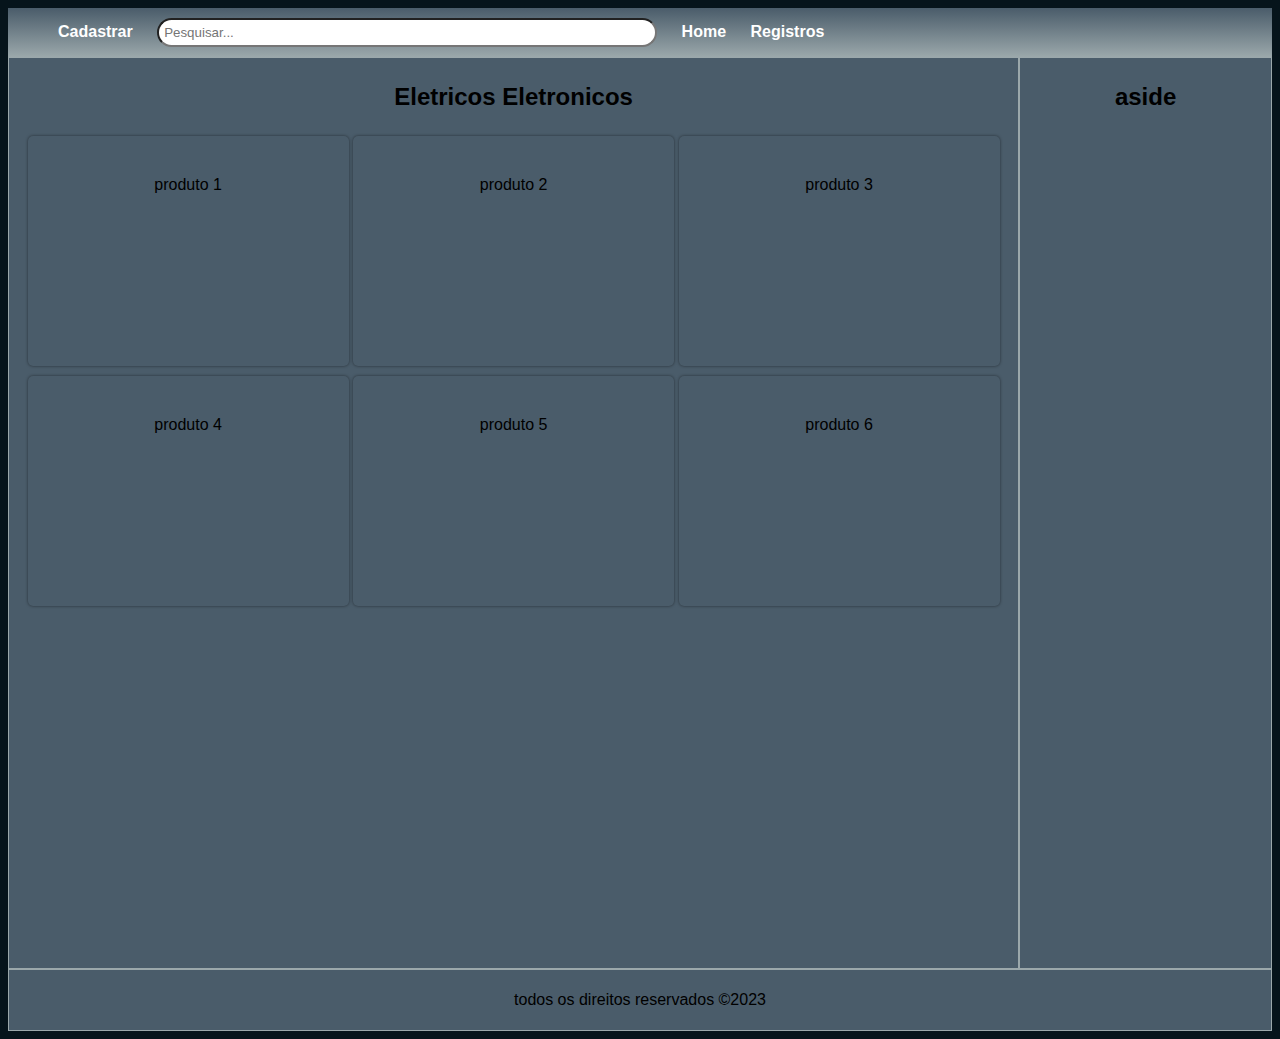
==== HTML/index.html @ 3a54e045 "Firt Commit" ====
<!DOCTYPE html>
<html lang="pt-bt">
<head>
    <meta charset="UTF-8">
    <meta name="viewport" content="width=device-width, initial-scale=1.0">
    <link rel="stylesheet" href="../CSS/style.css">
    <link rel="stylesheet" href="../CSS/indexStyle.css">
    <title>Home</title>
</head>
<div>
    <div class="container">
        <header >
            <ul>
                <a href="../HTML/cadastrar.html#nameC"><li id="li">Cadastrar</li></a>
                <li><a href=""></a> <div>
                    <input type="search" name="Pesquisar" id="pesquisar" placeholder="Pesquisar...">
                </div></li>
                <a href="../HTML/index.html"><li id="li">Home</li></a>
                <li id="li"><a href=""></a>Registros</li>

            </ul>
        </header>
        <aside class="areas"><h2>aside</h2></aside>
        <main class="areas">
            <h2>Eletricos Eletronicos</h2>
            <div class="item">produto 1</div>
            <div class="item">produto 2</div>
            <div class="item">produto 3</div>
            <div class="item">produto 4</div>
            <div class="item">produto 5</div>
            <div class="item">produto 6</div>
        </main>
        <footer class="areas">
            <p>todos os direitos reservados &copy;2023</p>
        </footer>
    </div> 
</body>
</html>
---- CSS/style.css ----
body{
    background-color: #06141b;
    font-family: Arial, Helvetica, sans-serif;
}
---- CSS/indexStyle.css ----
ul{
    margin: 0px;
    font-weight: bolder;
    background-image: linear-gradient(to bottom, #4A5C6A, #9BA8AB);
}
li{
    color: white;
    padding: 10px 10px;
    display: inline-block;
}
#li:hover{
    background-image:linear-gradient(to top, #9BA8AB, #4A5C6A);
    box-shadow: inset 1px 1px 3px rgba(0, 0, 0, 0.5);
    text-shadow:  0px 0px 3px rgba(255, 255, 255, 0.5);
    padding: 15px 11px;
    color: #11222e
}

p{ text-align: center;}

.container{
    background-color: #9BA8AB;
    margin: 0px;
    display: grid;
    grid-template-columns: 1fr 3fr 1fr;
    grid-template-areas: 
    'header header header'
    'main main  sidebar'
    'footer footer footer';
}

header{
    grid-area: header;
    padding: 10px #9BA8AB;
}

main{
    text-align: center;
    height: 100vh;
    padding: 10px;
    grid-area: main;
    background-color: #4A5C6A;
}
aside{
    text-align: center;
    height: 100vh;
    padding: 10px;
    grid-area: sidebar;
    background-color: #4A5C6A;
}
footer{
    text-align: center;
    grid-area: footer;
    background-color: #4A5C6A;
}
input{
    display: flex;
    width: 500px;
    padding: 5px;
    border-radius: 30px;
}

.areas{
    padding: 5px 8px;
    background-color: #4A5C6A;
    border: 1px solid #9BA8AB;
}
.item{
 display: inline-block;
 box-shadow: 0px 0px 3px rgba(0, 0, 0, 0.5);
 background-image:url(../imagens/oliboobs.jpg); 
 border-radius: 5px;  
 height: 150px;
 background-position: center;
 background-size: cover;
 width:  calc(33.33% - 50px);
 min-width: 100px;
 padding: 40px 20px;
 margin: 5px 0px;
}
.item:hover{
    color: rgb(0, 0, 0);
    border-radius: 5px;
    background-position: center;
    background-size: cover;
    background-image: url(../imagens/1e539ae8.jpg);
    box-shadow: inset 1px 1px 3px rgba(0, 0, 0, 0.5);
    padding: 50px 20px;
    
}

@media(max-width: 630px){
    .item{
        width: calc(100% - 43px);
    }
}
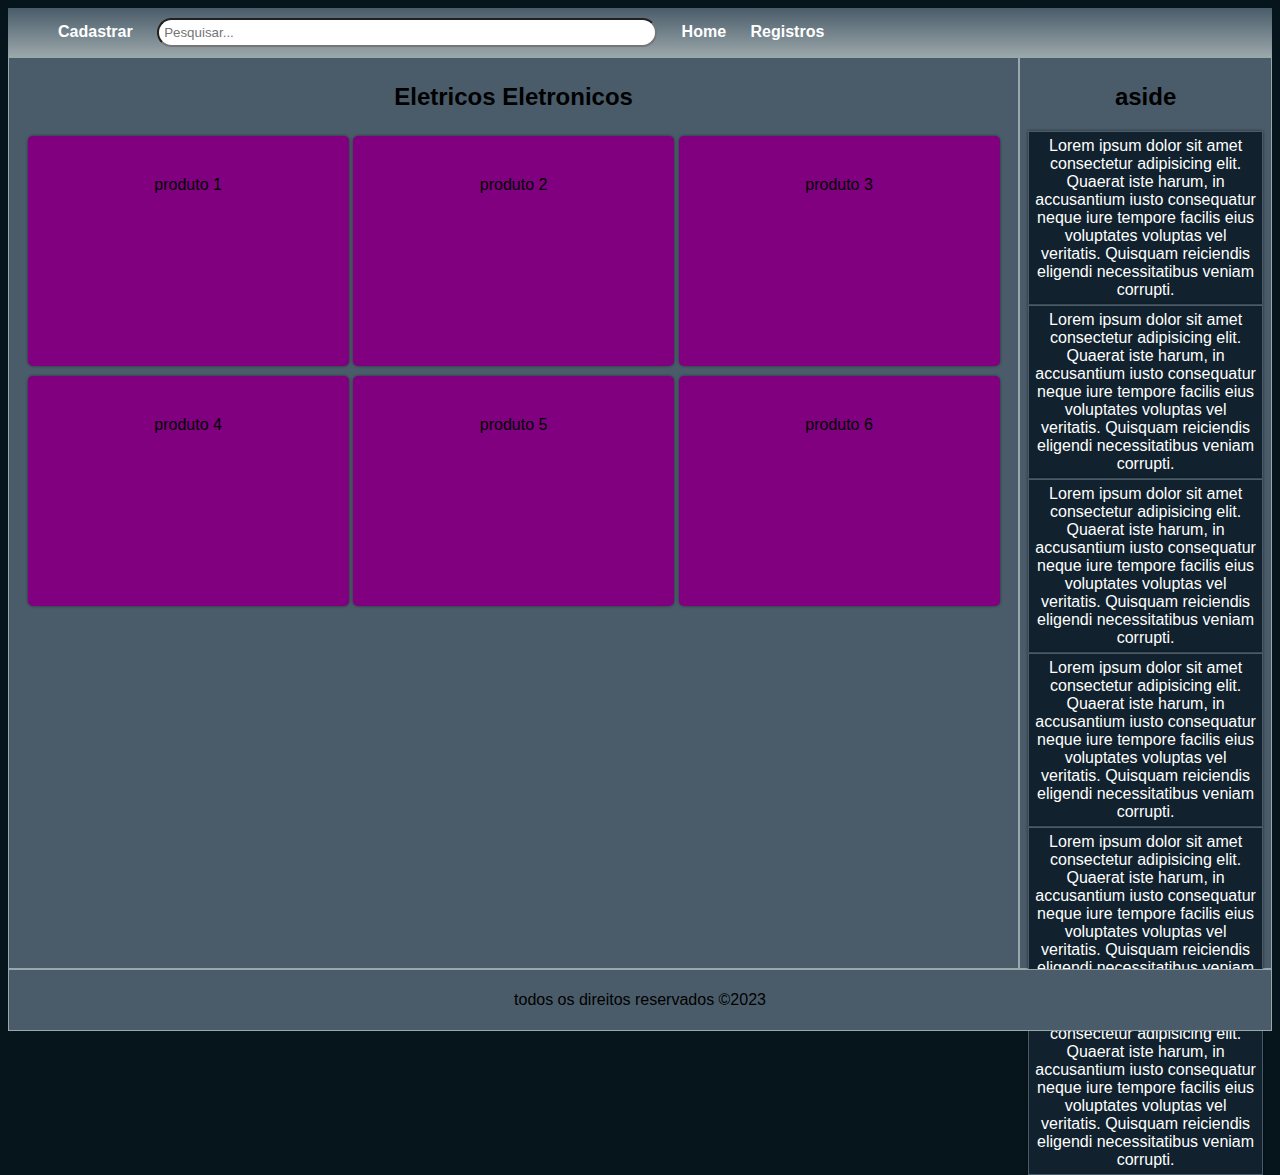
==== commit 4e121ddc: "segunda commit" ====
--- a/HTML/index.html
+++ b/HTML/index.html
@@ -1,5 +1,5 @@
 <!DOCTYPE html>
-<html lang="pt-bt">
+<html lang="pt-br">
 <head>
     <meta charset="UTF-8">
     <meta name="viewport" content="width=device-width, initial-scale=1.0">
@@ -16,11 +16,19 @@
                     <input type="search" name="Pesquisar" id="pesquisar" placeholder="Pesquisar...">
                 </div></li>
                 <a href="../HTML/index.html"><li id="li">Home</li></a>
-                <li id="li"><a href=""></a>Registros</li>
+                <a href="../HTML/registros.html"><li id="li">Registros</li></a>
 
             </ul>
         </header>
-        <aside class="areas"><h2>aside</h2></aside>
+        <aside class="areas">
+            <h2>aside</h2>
+            <div class="side-box">Lorem ipsum dolor sit amet consectetur adipisicing elit. Quaerat iste harum, in accusantium iusto consequatur neque iure tempore facilis eius voluptates voluptas vel veritatis. Quisquam reiciendis eligendi necessitatibus veniam corrupti.</div>
+            <div class="side-box">Lorem ipsum dolor sit amet consectetur adipisicing elit. Quaerat iste harum, in accusantium iusto consequatur neque iure tempore facilis eius voluptates voluptas vel veritatis. Quisquam reiciendis eligendi necessitatibus veniam corrupti.</div>
+            <div class="side-box">Lorem ipsum dolor sit amet consectetur adipisicing elit. Quaerat iste harum, in accusantium iusto consequatur neque iure tempore facilis eius voluptates voluptas vel veritatis. Quisquam reiciendis eligendi necessitatibus veniam corrupti.</div>
+            <div class="side-box">Lorem ipsum dolor sit amet consectetur adipisicing elit. Quaerat iste harum, in accusantium iusto consequatur neque iure tempore facilis eius voluptates voluptas vel veritatis. Quisquam reiciendis eligendi necessitatibus veniam corrupti.</div>
+            <div class="side-box">Lorem ipsum dolor sit amet consectetur adipisicing elit. Quaerat iste harum, in accusantium iusto consequatur neque iure tempore facilis eius voluptates voluptas vel veritatis. Quisquam reiciendis eligendi necessitatibus veniam corrupti.</div>
+            <div class="side-box">Lorem ipsum dolor sit amet consectetur adipisicing elit. Quaerat iste harum, in accusantium iusto consequatur neque iure tempore facilis eius voluptates voluptas vel veritatis. Quisquam reiciendis eligendi necessitatibus veniam corrupti.</div>
+        </aside>
         <main class="areas">
             <h2>Eletricos Eletronicos</h2>
             <div class="item">produto 1</div>
--- a/CSS/indexStyle.css
+++ b/CSS/indexStyle.css
@@ -68,7 +68,8 @@
 .item{
  display: inline-block;
  box-shadow: 0px 0px 3px rgba(0, 0, 0, 0.5);
- background-image:url(../imagens/oliboobs.jpg); 
+ /* background-image: url(../imagens/ coloque a imgaem aquiImagem); */
+ background-color: purple; 
  border-radius: 5px;  
  height: 150px;
  background-position: center;
@@ -83,12 +84,21 @@
     border-radius: 5px;
     background-position: center;
     background-size: cover;
-    background-image: url(../imagens/1e539ae8.jpg);
+    background-color: #9BA8AB;
+   /* background-image: url(../imagens/ coloque a imgaem aquiImagem); */
     box-shadow: inset 1px 1px 3px rgba(0, 0, 0, 0.5);
     padding: 50px 20px;
     
 }
-
+.side-box{
+    color: white;
+    box-shadow: 0px 0px 3px rgba(0, 0, 0, 0.5);
+    background-color: #11222e;
+    border: 1px solid #4A5C6A;
+    padding: 5px 5px ;
+    display: flexbox;
+    flex-direction: column;
+}
 @media(max-width: 630px){
     .item{
         width: calc(100% - 43px);
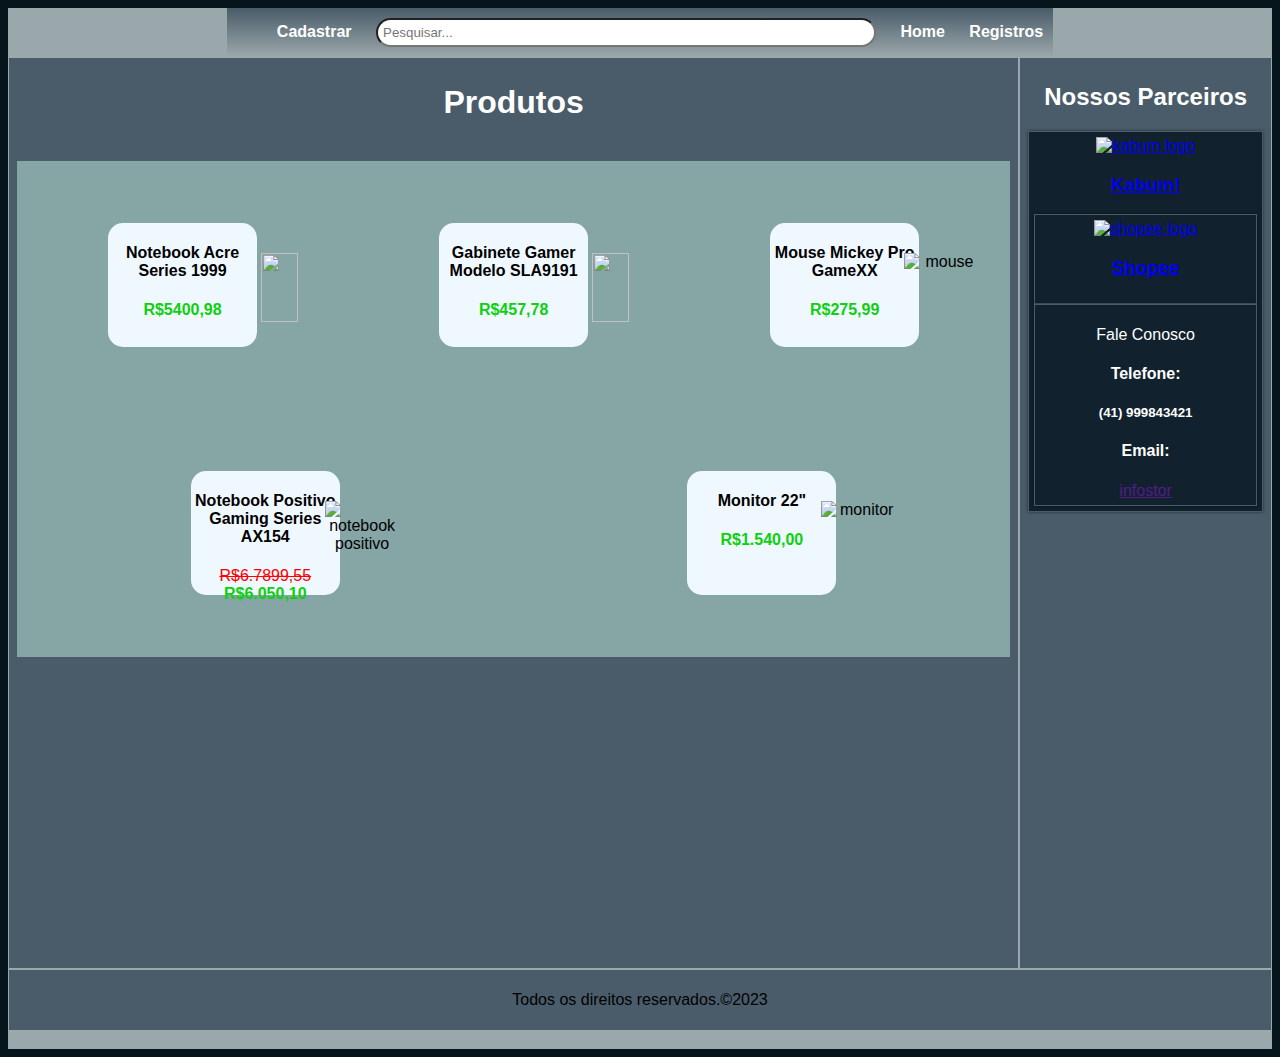
==== commit d9f12b74: "Update index.html" ====
--- a/HTML/index.html
+++ b/HTML/index.html
@@ -7,7 +7,7 @@
     <link rel="stylesheet" href="../CSS/indexStyle.css">
     <title>Home</title>
 </head>
-<div>
+<body>
     <div class="container">
         <header >
             <ul>
@@ -21,26 +21,82 @@
             </ul>
         </header>
         <aside class="areas">
-            <h2>aside</h2>
-            <div class="side-box">Lorem ipsum dolor sit amet consectetur adipisicing elit. Quaerat iste harum, in accusantium iusto consequatur neque iure tempore facilis eius voluptates voluptas vel veritatis. Quisquam reiciendis eligendi necessitatibus veniam corrupti.</div>
-            <div class="side-box">Lorem ipsum dolor sit amet consectetur adipisicing elit. Quaerat iste harum, in accusantium iusto consequatur neque iure tempore facilis eius voluptates voluptas vel veritatis. Quisquam reiciendis eligendi necessitatibus veniam corrupti.</div>
-            <div class="side-box">Lorem ipsum dolor sit amet consectetur adipisicing elit. Quaerat iste harum, in accusantium iusto consequatur neque iure tempore facilis eius voluptates voluptas vel veritatis. Quisquam reiciendis eligendi necessitatibus veniam corrupti.</div>
-            <div class="side-box">Lorem ipsum dolor sit amet consectetur adipisicing elit. Quaerat iste harum, in accusantium iusto consequatur neque iure tempore facilis eius voluptates voluptas vel veritatis. Quisquam reiciendis eligendi necessitatibus veniam corrupti.</div>
-            <div class="side-box">Lorem ipsum dolor sit amet consectetur adipisicing elit. Quaerat iste harum, in accusantium iusto consequatur neque iure tempore facilis eius voluptates voluptas vel veritatis. Quisquam reiciendis eligendi necessitatibus veniam corrupti.</div>
-            <div class="side-box">Lorem ipsum dolor sit amet consectetur adipisicing elit. Quaerat iste harum, in accusantium iusto consequatur neque iure tempore facilis eius voluptates voluptas vel veritatis. Quisquam reiciendis eligendi necessitatibus veniam corrupti.</div>
+            <h2 style="color: white;">Nossos Parceiros</h2>
+            </a>
+            <div class="side-box"> 
+                <a href="https://www.kabum.com.br/" target="_blank">
+                    <img src="../imagens/kabum.png" alt="kabum logo" width="250" height="150">
+                    <h3>Kabum!</h3>
+                </a>
+            <div>
+            <div class="side-box">
+                <a href="https://www.shopee.com.br/" target-="_blank">
+                    <img src="../imagens/shopee.png" alt="shopee logo" width="240" height="160">
+                    <br>
+                    <h3>Shopee</h3>
+                </a> 
+            </div>
+            <div class="side-box">
+                <p style="color: white;">Fale Conosco</p>
+                <h4>Telefone: </h4>
+                <h5>(41) 999843421</h5>
+                <h4>Email: </h4>
+                <a href="">infostor</a>
+            </div>
         </aside>
         <main class="areas">
-            <h2>Eletricos Eletronicos</h2>
-            <div class="item">produto 1</div>
-            <div class="item">produto 2</div>
-            <div class="item">produto 3</div>
-            <div class="item">produto 4</div>
-            <div class="item">produto 5</div>
-            <div class="item">produto 6</div>
+            
+            <h1 style="color: white">Produtos</h1>
+            <br>
+            <section class="container2">
+                <div>
+                    <img src="../imagens/notebook.png">
+                    <div class="info">
+                        <h4>Notebook Acre Series 1999</h4>
+                        <b>R$5400,98</b>
+                    </div>
+                </div>
+                <div>
+                    <img src="../imagens/gabinete.png">
+                    <div class="info">
+                        <h4>Gabinete Gamer Modelo SLA9191</h4>
+                        <b>R$457,78</b>
+                    </div>
+                </div>
+                <div>
+                    <img src="../imagens/mouse.png" alt="mouse">
+                    <div class="info">
+                        <h4>Mouse Mickey Pro GameXX</h4>
+                        <b>R$275,99</b>
+                    </div>
+                </div>
+            </section>
+            <section class="container2">
+                
+                <div>
+                    <img src="../imagens/positivo.png" alt="notebook positivo">
+                    <div class="info">
+                        <h4>Notebook Positivo Gaming Series AX154</h4>
+                        <strike>R$6.7899,55</strike>
+                        <br>
+                        <b>R$6.050,10</b>
+                    </div>
+                    
+                </div>
+                <div>
+                    <img src="../imagens/monitor.png" alt="monitor">
+                    <div class="info">
+                        <h4>Monitor 22"</h4>
+                        <b>R$1.540,00</b>
+                    </div>
+
+                </div>
+            </section>
         </main>
+        <br>
         <footer class="areas">
-            <p>todos os direitos reservados &copy;2023</p>
+            <p>Todos os direitos reservados.&copy;2023</p>
         </footer>
     </div> 
 </body>
-</html>+</html>
--- a/CSS/style.css
+++ b/CSS/style.css
@@ -2,3 +2,15 @@
     background-color: #06141b;
     font-family: Arial, Helvetica, sans-serif;
 }
+
+header{
+    height: leevh;
+    background-image: url("../imagens/fundo.jpg");
+    background-size: cover;
+    background-repeat: no- repeat;
+    display: flex;
+    justify-content: center;
+    align-items: center;
+    color : #fff ;
+    text-align: center;
+}
--- a/CSS/indexStyle.css
+++ b/CSS/indexStyle.css
@@ -14,6 +14,25 @@
     text-shadow:  0px 0px 3px rgba(255, 255, 255, 0.5);
     padding: 15px 11px;
     color: #11222e
+}
+
+b{
+    color: rgb(15, 207, 15);
+}
+
+strike{
+    color: red;
+    
+}
+
+nav{
+    width: 100%;
+    height: 5rem;
+    display: flex;
+    flex-direction: row;
+    justify-content: space-around;
+    align-items: center;
+    font-size: 16px;
 }
 
 p{ text-align: center;}
@@ -39,7 +58,7 @@
     height: 100vh;
     padding: 10px;
     grid-area: main;
-    background-color: #4A5C6A;
+    background-color: #a4d0f1;
 }
 aside{
     text-align: center;
@@ -68,8 +87,7 @@
 .item{
  display: inline-block;
  box-shadow: 0px 0px 3px rgba(0, 0, 0, 0.5);
- /* background-image: url(../imagens/ coloque a imgaem aquiImagem); */
- background-color: purple; 
+ background-color: rgb(209, 201, 209); 
  border-radius: 5px;  
  height: 150px;
  background-position: center;
@@ -85,11 +103,53 @@
     background-position: center;
     background-size: cover;
     background-color: #9BA8AB;
-   /* background-image: url(../imagens/ coloque a imgaem aquiImagem); */
-    box-shadow: inset 1px 1px 3px rgba(0, 0, 0, 0.5);
     padding: 50px 20px;
     
 }
+
+.container2{
+    width: 100%;
+    height: 15.5rem;
+    background-color: rgb(134, 165, 165);
+    display: flex;
+    justify-content: space-around;
+    align-items: center;
+}
+
+.container2>div{
+    cursor: pointer;
+    position: relative;
+    width: 15%;
+    height: 50%;
+    border-radius: 15px;
+    background-color: aliceblue;
+}
+
+.container2>div>img{
+    position: absolute;
+    width: 50%;
+    height: 75%;
+    margin: 20% 40%;
+    transition: 0.4s;
+}
+
+.container2>div:hover img{
+    position: absolute;
+    width: 75%;
+    height: 100%;
+    margin: -30% 40%;
+
+}
+
+.container2>div>.info{
+    text-align: center;
+    position: center;
+    right: 10px;
+    left: 10px;
+    bottom: 30%;
+    height: 55px;
+}
+
 .side-box{
     color: white;
     box-shadow: 0px 0px 3px rgba(0, 0, 0, 0.5);
@@ -103,4 +163,4 @@
     .item{
         width: calc(100% - 43px);
     }
-}+}
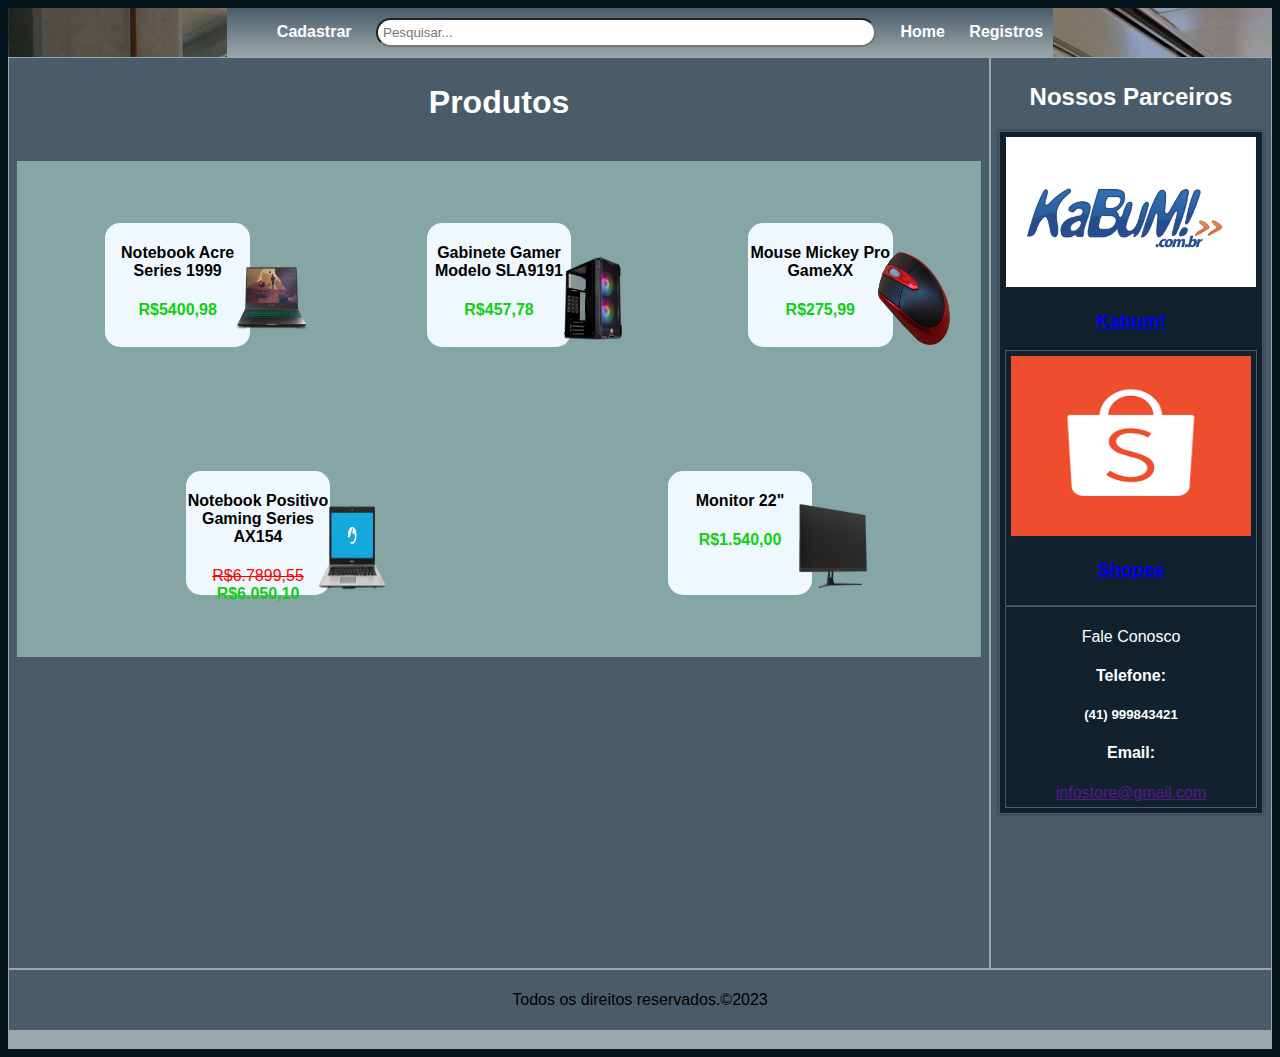
==== commit 81c33e88: "Update index.html" ====
--- a/HTML/index.html
+++ b/HTML/index.html
@@ -31,7 +31,7 @@
             <div>
             <div class="side-box">
                 <a href="https://www.shopee.com.br/" target-="_blank">
-                    <img src="../imagens/shopee.png" alt="shopee logo" width="240" height="160">
+                    <img src="../imagens/shopee.png" alt="shopee logo" width="240" height="180">
                     <br>
                     <h3>Shopee</h3>
                 </a> 
@@ -41,7 +41,7 @@
                 <h4>Telefone: </h4>
                 <h5>(41) 999843421</h5>
                 <h4>Email: </h4>
-                <a href="">infostor</a>
+                <a href="">infostore@gmail.com</a>
             </div>
         </aside>
         <main class="areas">
